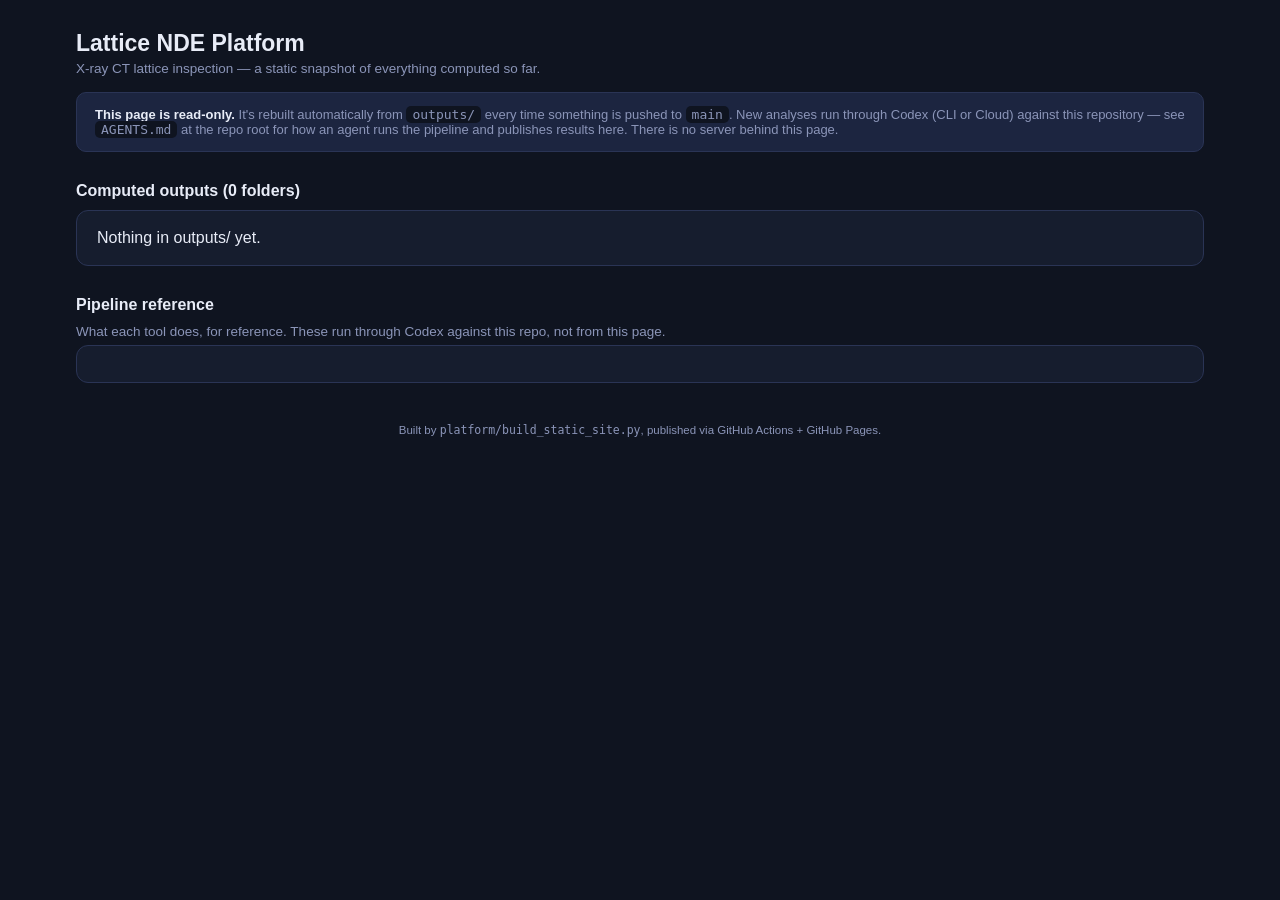
==== platform/frontend/static_index.html @ d13a166b "Add Lattice NDE Platform: static GitHub Pages gallery + Codex Cloud instructions - platform/build_st" ====
<!doctype html>
<html lang="en">
<head>
<meta charset="utf-8" />
<meta name="viewport" content="width=device-width, initial-scale=1" />
<title>Lattice NDE Platform &mdash; results</title>
<style>
  :root{
    --bg:#0f1420; --panel:#161d2e; --panel2:#1c2540; --border:#2a3455;
    --text:#e8ecf7; --muted:#8b95b8; --accent:#4f8cff; --accent2:#38d0c8;
    --ok:#3ecf8e; --mono:'SFMono-Regular',Consolas,Menlo,monospace;
  }
  *{box-sizing:border-box;}
  body{margin:0;font-family:-apple-system,BlinkMacSystemFont,"Segoe UI",Roboto,sans-serif;
       background:var(--bg);color:var(--text);}
  .wrap{max-width:1180px;margin:0 auto;padding:30px 26px 60px;}
  h1{font-size:23px;margin:0 0 4px;}
  h2{font-size:16px;margin:30px 0 10px;}
  .sub{color:var(--muted);font-size:13.5px;margin-bottom:6px;}
  .banner{background:var(--panel2);border:1px solid var(--border);border-radius:10px;padding:14px 18px;
          font-size:13px;color:var(--muted);margin:16px 0 6px;}
  .banner b{color:var(--text);}
  .banner code{background:var(--bg);padding:1px 6px;border-radius:5px;font-family:var(--mono);}
  .card{background:var(--panel);border:1px solid var(--border);border-radius:12px;padding:18px 20px;
        margin-bottom:16px;}
  .grid{display:grid;grid-template-columns:repeat(auto-fill,minmax(200px,1fr));gap:12px;}
  .thumb{background:var(--panel2);border:1px solid var(--border);border-radius:10px;overflow:hidden;
         cursor:pointer;}
  .thumb:hover{border-color:var(--accent);}
  .thumb img{width:100%;height:130px;object-fit:cover;display:block;background:#0a0e18;}
  .thumb .cap{padding:8px 10px;font-size:11.5px;color:var(--muted);word-break:break-all;}
  .file-pill{display:flex;align-items:center;gap:8px;justify-content:space-between;padding:9px 12px;
             background:var(--panel2);border:1px solid var(--border);border-radius:8px;cursor:pointer;
             font-size:13px;margin-bottom:6px;}
  .file-pill:hover{border-color:var(--accent);}
  .badge{font-size:10.5px;padding:2px 7px;border-radius:20px;background:var(--border);color:var(--muted);
         text-transform:uppercase;letter-spacing:.04em;}
  .stage-block{margin-bottom:18px;}
  .stage-title{font-size:12px;text-transform:uppercase;letter-spacing:.06em;color:var(--accent2);
               margin:0 0 8px;font-weight:700;}
  .tool-card{border:1px solid var(--border);border-radius:10px;padding:12px 14px;margin-bottom:8px;
             background:var(--panel2);}
  .tool-card .name{font-family:var(--mono);font-weight:700;font-size:13px;}
  .tool-card .summary{color:var(--muted);font-size:12.5px;margin-top:4px;}
  .tool-card .params{color:var(--muted);font-size:11.5px;margin-top:6px;font-family:var(--mono);}
  pre.result{background:#0a0e18;border:1px solid var(--border);border-radius:10px;padding:14px 16px;
             font-family:var(--mono);font-size:12.3px;white-space:pre-wrap;word-break:break-word;
             max-height:420px;overflow:auto;}
  table.csv{border-collapse:collapse;font-size:12px;width:100%;}
  table.csv td,table.csv th{border:1px solid var(--border);padding:4px 8px;text-align:left;white-space:nowrap;}
  table.csv th{background:var(--panel2);position:sticky;top:0;}
  .modal-bg{position:fixed;inset:0;background:rgba(0,0,0,.55);display:flex;align-items:center;
            justify-content:center;z-index:50;}
  .modal{background:var(--panel);border:1px solid var(--border);border-radius:12px;width:min(880px,92vw);
         max-height:88vh;display:flex;flex-direction:column;}
  .modal-head{padding:14px 18px;border-bottom:1px solid var(--border);display:flex;justify-content:space-between;align-items:center;}
  .modal-body{overflow-y:auto;padding:16px;}
  .btn{background:var(--accent);color:#fff;border:none;border-radius:8px;padding:7px 14px;
       font-size:12.5px;font-weight:600;cursor:pointer;text-decoration:none;display:inline-block;}
  .btn.ghost{background:transparent;border:1px solid var(--border);color:var(--text);}
  a{color:var(--accent2);}
  iframe.preview{width:100%;height:520px;border:1px solid var(--border);border-radius:10px;background:#fff;}
  footer{color:var(--muted);font-size:11.5px;margin-top:40px;text-align:center;}
</style>
</head>
<body>
<div class="wrap">
  <h1>Lattice NDE Platform</h1>
  <div class="sub">X-ray CT lattice inspection &mdash; a static snapshot of everything computed so far.</div>
  <div class="banner">
    <b>This page is read-only.</b> It's rebuilt automatically from <code>outputs/</code> every time
    something is pushed to <code>main</code>. New analyses run through Codex (CLI or Cloud) against
    this repository &mdash; see <code>AGENTS.md</code> at the repo root for how an agent runs the
    pipeline and publishes results here. There is no server behind this page.
  </div>

  <div id="reports"></div>
  <div id="gallery"></div>
  <div id="pipeline"></div>

  <footer>Built by <code>platform/build_static_site.py</code>, published via GitHub Actions + GitHub Pages.</footer>
</div>
<div id="modal-root"></div>

<script>
function el(tag, attrs={}, children=[]){
  const e = document.createElement(tag);
  for(const [k,v] of Object.entries(attrs)){
    if(k==="class") e.className=v;
    else if(k==="html") e.innerHTML=v;
    else if(k.startsWith("on")) e.addEventListener(k.slice(2), v);
    else e.setAttribute(k,v);
  }
  for(const c of [].concat(children)) if(c!=null) e.append(c.nodeType?c:document.createTextNode(c));
  return e;
}
function kindIcon(kind){
  return {image:"\u{1F5BC}", csv:"\u{1F4CA}", json:"\u{1F9FE}", markdown:"\u{1F4DD}",
          html:"\u{1F310}", text:"\u{1F4C4}", docx:"\u{1F4D8}"}[kind] || "\u{1F4C4}";
}
function fileUrl(path){ return "files/"+path; }

async function jget(url){ const r = await fetch(url); if(!r.ok) throw new Error(await r.text()); return r.json(); }

function renderCsvTable(txt){
  const lines = txt.trim().split(/\r?\n/).slice(0,300);
  const table = el("table",{class:"csv"});
  lines.forEach((line,i)=>{
    const cells = line.split(",");
    const row = el("tr",{});
    cells.forEach(c=> row.append(el(i===0?"th":"td",{}, c)));
    table.append(row);
  });
  return table;
}

async function renderPreviewInto(container, item){
  container.innerHTML = "Loading…";
  try{
    if(item.kind==="image"){
      container.innerHTML=""; container.append(el("img",{src:fileUrl(item.path),style:"max-width:100%;border-radius:8px;"}));
    } else if(item.kind==="html"){
      container.innerHTML=""; container.append(el("iframe",{class:"preview",src:fileUrl(item.path)}));
    } else if(item.kind==="csv"){
      const txt = await (await fetch(fileUrl(item.path))).text();
      container.innerHTML=""; container.append(renderCsvTable(txt));
    } else if(item.kind==="docx"){
      container.innerHTML = `<div style="color:var(--muted);font-size:13px;">Word document, not previewable here &mdash;
        open <code>${item.path}</code> from the repository.</div>`;
    } else {
      const txt = await (await fetch(fileUrl(item.path))).text();
      container.innerHTML="";
      if(item.kind==="json"){
        try{ container.append(el("pre",{class:"result"}, JSON.stringify(JSON.parse(txt), null, 2))); }
        catch{ container.append(el("pre",{class:"result"}, txt)); }
      } else {
        container.append(el("pre",{class:"result"}, txt));
      }
    }
  } catch(err){
    container.innerHTML = "";
    container.append(el("pre",{class:"result"}, "Could not load preview: "+err.message));
  }
}

function openPreview(item){
  const root = document.getElementById("modal-root");
  root.innerHTML = "";
  const bg = el("div",{class:"modal-bg",onclick:(e)=>{if(e.target===bg) root.innerHTML="";}});
  const modal = el("div",{class:"modal"});
  modal.append(el("div",{class:"modal-head"},[el("b",{},item.name),
    el("div",{},[el("a",{href:fileUrl(item.path),target:"_blank",class:"btn ghost",style:"margin-right:8px;"},"Open raw"),
      el("button",{class:"btn",onclick:()=>root.innerHTML=""},"Close")])]));
  const body = el("div",{class:"modal-body"});
  modal.append(body);
  bg.append(modal); root.append(bg);
  renderPreviewInto(body, item);
}

(async function boot(){
  const [gallery, tools] = await Promise.all([
    jget("gallery.json").catch(()=>({groups:[],reports:[]})),
    jget("tools.json").catch(()=>[]),
  ]);

  const reportsRoot = document.getElementById("reports");
  if(gallery.reports.length){
    reportsRoot.append(el("h2",{},"Reports"));
    const wrap = el("div",{class:"card"});
    for(const r of gallery.reports){
      wrap.append(el("div",{class:"file-pill",onclick:()=>openPreview(r)},
        [kindIcon(r.kind)+"  "+r.name, el("span",{class:"badge"},r.kind)]));
    }
    reportsRoot.append(wrap);
  }

  const galRoot = document.getElementById("gallery");
  galRoot.append(el("h2",{},`Computed outputs (${gallery.groups.length} folders)`));
  if(gallery.groups.length===0){
    galRoot.append(el("div",{class:"card"},"Nothing in outputs/ yet."));
  }
  for(const g of gallery.groups){
    const section = el("div",{class:"card"});
    section.append(el("div",{style:"font-family:var(--mono);font-size:12.5px;color:var(--muted);margin-bottom:10px;"}, g.dir));
    const grid = el("div",{class:"grid"});
    for(const it of g.items){
      if(it.kind==="image"){
        grid.append(el("div",{class:"thumb",onclick:()=>openPreview(it)},
          [el("img",{src:fileUrl(it.path),loading:"lazy"}), el("div",{class:"cap"}, it.name)]));
      } else {
        grid.append(el("div",{class:"thumb",onclick:()=>openPreview(it),style:"padding:14px;"},
          [el("div",{style:"font-size:26px;"}, kindIcon(it.kind)), el("div",{class:"cap"}, it.name)]));
      }
    }
    section.append(grid);
    galRoot.append(section);
  }

  const pipeRoot = document.getElementById("pipeline");
  pipeRoot.append(el("h2",{},"Pipeline reference"));
  pipeRoot.append(el("div",{class:"sub"},
    "What each tool does, for reference. These run through Codex against this repo, not from this page."));
  const stages = {};
  for(const t of tools){ (stages[t.stage] ||= []).push(t); }
  const pipeCard = el("div",{class:"card"});
  for(const [stage, ts] of Object.entries(stages)){
    const block = el("div",{class:"stage-block"});
    block.append(el("div",{class:"stage-title"}, stage));
    for(const t of ts){
      const params = t.fields.map(f=>f.name+(f.required?"":"?")).join(", ");
      block.append(el("div",{class:"tool-card"},[
        el("div",{class:"name"}, t.name),
        el("div",{class:"summary"}, t.summary),
        el("div",{class:"params"}, params),
      ]));
    }
    pipeCard.append(block);
  }
  pipeRoot.append(pipeCard);
})();
</script>
</body>
</html>
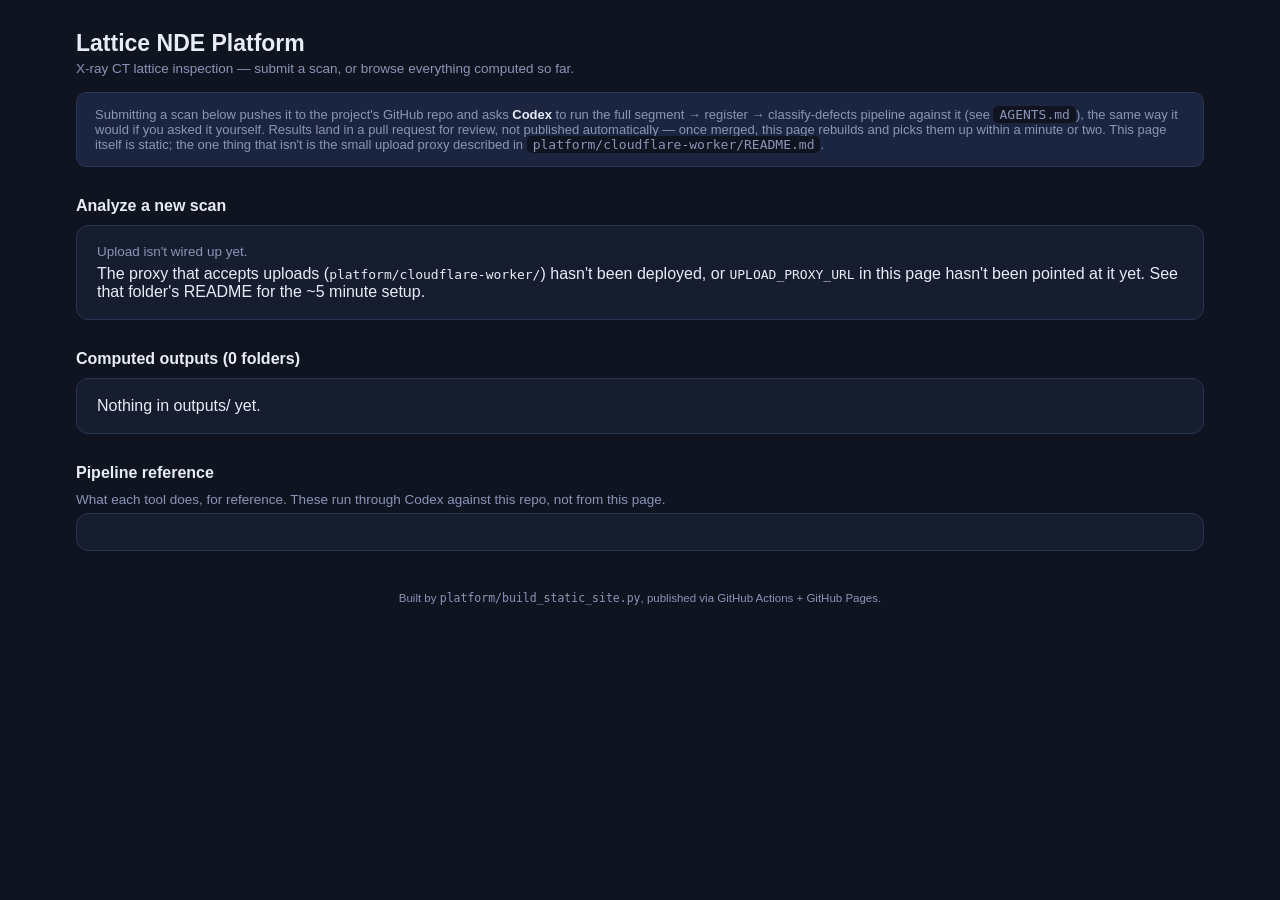
==== commit 851cc741: "Make the dashboard public: upload a scan, Codex analyzes it, PR-gated publish - platform/cloudflare-" ====
--- a/platform/frontend/static_index.html
+++ b/platform/frontend/static_index.html
@@ -58,22 +58,39 @@
   .btn{background:var(--accent);color:#fff;border:none;border-radius:8px;padding:7px 14px;
        font-size:12.5px;font-weight:600;cursor:pointer;text-decoration:none;display:inline-block;}
   .btn.ghost{background:transparent;border:1px solid var(--border);color:var(--text);}
+  .btn:disabled{opacity:.5;cursor:not-allowed;}
   a{color:var(--accent2);}
   iframe.preview{width:100%;height:520px;border:1px solid var(--border);border-radius:10px;background:#fff;}
   footer{color:var(--muted);font-size:11.5px;margin-top:40px;text-align:center;}
+  .field{margin-bottom:14px;}
+  .field label{display:block;font-size:12.5px;color:var(--muted);margin-bottom:5px;}
+  .field label b{color:var(--text);font-weight:600;}
+  .field input[type=file],.field input[type=text],.field input[type=number]{
+    width:100%;background:var(--bg);border:1px solid var(--border);color:var(--text);
+    border-radius:8px;padding:9px 11px;font-size:13px;font-family:var(--mono);}
+  .field .helptext{color:var(--muted);font-size:11.5px;margin-top:4px;}
+  .status-line{display:flex;align-items:center;gap:8px;font-size:13px;margin:10px 0;}
+  .status-dot{width:8px;height:8px;border-radius:50%;background:var(--muted);flex:0 0 auto;}
+  .status-dot.busy{background:#f0b93b;}
+  .status-dot.ok{background:var(--ok);}
+  .status-dot.err{background:#f2607a;}
 </style>
 </head>
 <body>
 <div class="wrap">
   <h1>Lattice NDE Platform</h1>
-  <div class="sub">X-ray CT lattice inspection &mdash; a static snapshot of everything computed so far.</div>
+  <div class="sub">X-ray CT lattice inspection &mdash; submit a scan, or browse everything computed so far.</div>
   <div class="banner">
-    <b>This page is read-only.</b> It's rebuilt automatically from <code>outputs/</code> every time
-    something is pushed to <code>main</code>. New analyses run through Codex (CLI or Cloud) against
-    this repository &mdash; see <code>AGENTS.md</code> at the repo root for how an agent runs the
-    pipeline and publishes results here. There is no server behind this page.
+    Submitting a scan below pushes it to the project's GitHub repo and asks
+    <b>Codex</b> to run the full segment &rarr; register &rarr; classify-defects pipeline
+    against it (see <code>AGENTS.md</code>), the same way it would if you asked it
+    yourself. Results land in a pull request for review, not published automatically
+    &mdash; once merged, this page rebuilds and picks them up within a minute or two.
+    This page itself is static; the one thing that isn't is the small upload proxy
+    described in <code>platform/cloudflare-worker/README.md</code>.
   </div>
 
+  <div id="analyze"></div>
   <div id="reports"></div>
   <div id="gallery"></div>
   <div id="pipeline"></div>
@@ -83,6 +100,15 @@
 <div id="modal-root"></div>
 
 <script>
+// --- Config -----------------------------------------------------------------
+// Set this once you've deployed platform/cloudflare-worker/ (see its README).
+// Left blank, the "Analyze a new scan" form still renders but explains what's
+// missing instead of trying (and failing) to submit.
+const UPLOAD_PROXY_URL = ""; // e.g. "https://lattice-nde-upload-proxy.you.workers.dev/submit"
+const GITHUB_OWNER = "sachingirime";
+const GITHUB_REPO = "LLNL-2026-Sevnificant-";
+const MAX_UPLOAD_MB = 45; // must match MAX_TOTAL_BYTES in the Worker
+
 function el(tag, attrs={}, children=[]){
   const e = document.createElement(tag);
   for(const [k,v] of Object.entries(attrs)){
@@ -157,7 +183,136 @@
   renderPreviewInto(body, item);
 }
 
+// --- Submit a new scan + track it through to a merged PR --------------------
+function renderAnalyze(){
+  const root = document.getElementById("analyze");
+  root.append(el("h2",{},"Analyze a new scan"));
+
+  if(!UPLOAD_PROXY_URL){
+    root.append(el("div",{class:"card"},[
+      el("div",{class:"sub"},"Upload isn't wired up yet."),
+      "The proxy that accepts uploads (",
+      el("code",{},"platform/cloudflare-worker/"),
+      ") hasn't been deployed, or ",
+      el("code",{},"UPLOAD_PROXY_URL"),
+      " in this page hasn't been pointed at it yet. See that folder's README for the ~5 minute setup.",
+    ]));
+    return;
+  }
+
+  const card = el("div",{class:"card"});
+  const tiffInput = el("input",{type:"file",accept:".tif,.tiff"});
+  const designInput = el("input",{type:"file",accept:".json"});
+  const thresholdInput = el("input",{type:"number",step:"any",placeholder:"e.g. 0.5 (optional -- Codex will pick one and explain why if left blank)"});
+  const submitBtn = el("button",{class:"btn"}, "Submit for analysis");
+  const statusBox = el("div",{});
+
+  card.append(
+    el("div",{class:"field"},[el("label",{},[el("b",{},"CT scan"), " (.tif/.tiff, required, up to "+MAX_UPLOAD_MB+" MB)"]), tiffInput]),
+    el("div",{class:"field"},[el("label",{},[el("b",{},"Design graph"), " (.json, optional -- enables full registration + defect classification instead of the design-free check only)"]), designInput]),
+    el("div",{class:"field"},[el("label",{},[el("b",{},"Segmentation threshold"), " (optional)"]), thresholdInput]),
+    submitBtn,
+    statusBox,
+  );
+  root.append(card);
+
+  submitBtn.addEventListener("click", async ()=>{
+    statusBox.innerHTML = "";
+    const tiff = tiffInput.files[0];
+    if(!tiff){
+      statusBox.append(statusLine("err","Choose a .tif/.tiff file first."));
+      return;
+    }
+    if(tiff.size > MAX_UPLOAD_MB * 1e6){
+      statusBox.append(statusLine("err",
+        `That file is ${(tiff.size/1e6).toFixed(1)} MB, over the ${MAX_UPLOAD_MB} MB limit. `
+        +"See platform/cloudflare-worker/README.md for options for larger scans."));
+      return;
+    }
+
+    submitBtn.disabled = true; submitBtn.textContent = "Uploading…";
+    statusBox.innerHTML = "";
+    statusBox.append(statusLine("busy","Uploading and pushing to a new branch…"));
+
+    const fd = new FormData();
+    fd.append("tiff", tiff);
+    if(designInput.files[0]) fd.append("design", designInput.files[0]);
+    if(thresholdInput.value) fd.append("threshold", thresholdInput.value);
+
+    try{
+      const res = await fetch(UPLOAD_PROXY_URL, {method:"POST", body:fd});
+      const data = await res.json();
+      if(!res.ok) throw new Error(data.error || `Upload failed (${res.status})`);
+      statusBox.innerHTML = "";
+      statusBox.append(statusLine("busy", `Submitted as branch ${data.branch}. Codex is running the pipeline…`));
+      statusBox.append(el("div",{class:"field helptext"},[
+        "Following along: ",
+        el("a",{href:`https://github.com/${GITHUB_OWNER}/${GITHUB_REPO}/pulls?q=is%3Apr+head%3A${encodeURIComponent(data.branch)}`,target:"_blank"},"open PRs for this branch"),
+        " · ",
+        el("a",{href:`https://github.com/${GITHUB_OWNER}/${GITHUB_REPO}/actions`,target:"_blank"},"Actions tab"),
+      ]));
+      pollForPR(data.branch, statusBox);
+    } catch(err){
+      statusBox.innerHTML = "";
+      statusBox.append(statusLine("err","Submission failed: "+err.message));
+    } finally {
+      submitBtn.disabled = false; submitBtn.textContent = "Submit for analysis";
+    }
+  });
+}
+
+function statusLine(kind, text){
+  return el("div",{class:"status-line"},[el("span",{class:"status-dot "+kind}), text]);
+}
+
+async function pollForPR(branch, statusBox){
+  const start = Date.now();
+  const maxMs = 20 * 60 * 1000; // ~20 min, generous for a cold ~10-minute defect-classification run
+  const tick = async ()=>{
+    let data;
+    try{
+      const r = await fetch(`https://api.github.com/repos/${GITHUB_OWNER}/${GITHUB_REPO}/pulls?head=${GITHUB_OWNER}:${encodeURIComponent(branch)}&state=all`);
+      if(r.status === 403){
+        appendStatus(statusBox, statusLine("err","GitHub's public API rate-limited this browser. Use the links above to check manually."));
+        return;
+      }
+      data = await r.json();
+    } catch {
+      // Transient network hiccup -- just retry on the next tick.
+      data = null;
+    }
+    if(Array.isArray(data) && data.length){
+      const pr = data[0];
+      if(pr.state === "open"){
+        appendStatus(statusBox, statusLine("ok", `Analysis complete -- `), [
+          el("a",{href:pr.html_url,target:"_blank"}, `PR #${pr.number} is open for review`),
+        ]);
+        return;
+      }
+      if(pr.merged_at){
+        appendStatus(statusBox, statusLine("ok", "Merged -- refresh this page in a minute or two once GitHub Pages rebuilds."));
+        return;
+      }
+      appendStatus(statusBox, statusLine("err", "The PR was closed without merging -- check it for why."), [
+        el("a",{href:pr.html_url,target:"_blank"},"view PR"),
+      ]);
+      return;
+    }
+    if(Date.now() - start > maxMs){
+      appendStatus(statusBox, statusLine("err","Still not done after 20 minutes -- check the Actions tab linked above; something may have failed."));
+      return;
+    }
+    setTimeout(tick, 15000);
+  };
+  setTimeout(tick, 8000);
+}
+
+function appendStatus(box, ...nodes){
+  box.append(el("div",{}, nodes.flat()));
+}
+
 (async function boot(){
+  renderAnalyze();
   const [gallery, tools] = await Promise.all([
     jget("gallery.json").catch(()=>({groups:[],reports:[]})),
     jget("tools.json").catch(()=>[]),
